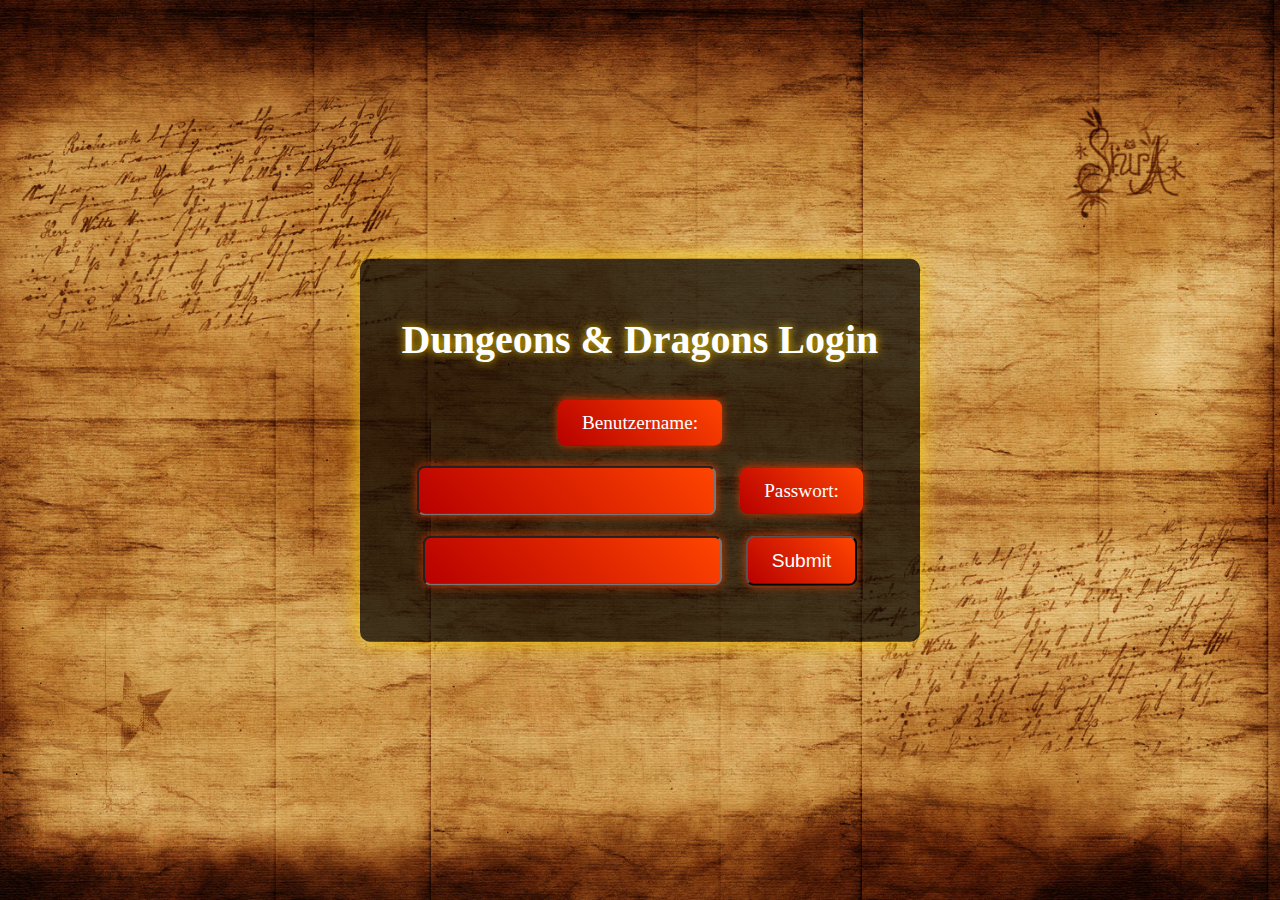
==== Login.html @ 17d9aaa7 "Update Login.html" ====
<!DOCTYPE html>
<html lang="de">
<head>
    <meta charset="UTF-8">
    <meta name="viewport" content="width=device-width, initial-scale=1.0">
    <title>D&D Login</title>
    <link rel="stylesheet" href="style.css">
</head>
<body>    
    <div class="container">
    <h1>Dungeons & Dragons Login</h1>

    <form id="login-form">
        <label class="btn" for="username">Benutzername:</label>
        <input class="btn" type="text" id="username" required>

        <label class="btn" for="password">Passwort:</label>
        <input class="btn" type="password" id="password" required>

        <button class="btn" type="submit">Submit</button>
    </form>

    <p id="error-message" style="color: red;"></p>

    <script>
        document.getElementById("login-form").addEventListener("submit", function(event) {
            event.preventDefault();

            // Liste der Spieler mit zugehörigen Seiten
            const users = {
                "spieler1": { password: "passwort1", page: "spieler1.html" },
                "spieler2": { password: "passwort2", page: "spieler2.html" }
            };

            const username = document.getElementById("username").value;
            const password = document.getElementById("password").value;

            if (users[username] && users[username].password === password) {
                // Login erfolgreich → Speichere Session & leite weiter
                sessionStorage.setItem("loggedInUser", username);
                window.location.href = users[username].page;
            } else {
                document.getElementById("error-message").textContent = "Falscher Benutzername oder Passwort!";
            }
        });
    </script>
</body>
</html>
---- style.css ----
/* Allgemeine Styles */
body {
    font-family: 'Cinzel', serif;
    margin: 0;
    padding: 0;
    background: url('background.jpeg') no-repeat center center fixed;
    background-size: cover;
    color: white;
    text-align: center;
}

/* Container für die Startseite */
.container {
    position: absolute;
    top: 50%;
    left: 50%;
    transform: translate(-50%, -50%);
    background: rgba(0, 0, 0, 0.7);
    padding: 30px;
    border-radius: 10px;
    width: 80%;
    max-width: 500px;
    box-shadow: 0 0 20px rgba(255, 215, 0, 0.8);
}

/* Titel */
h1 {
    font-size: 2.5em;
    text-shadow: 0 0 10px rgba(255, 215, 0, 0.9);
}

/* Buttons */
.buttons {
    margin-top: 20px;
}

.btn {
    display: inline-block;
    padding: 12px 24px;
    margin: 10px;
    text-decoration: none;
    font-size: 1.2em;
    color: white;
    background: linear-gradient(45deg, #b80000, #ff4500);
    border-radius: 8px;
    box-shadow: 0 0 10px rgba(255, 69, 0, 0.7);
    transition: 0.3s ease-in-out;
}

.btn:hover {
    background: linear-gradient(45deg, #ff4500, #b80000);
    box-shadow: 0 0 20px rgba(255, 165, 0, 0.9);
    transform: scale(1.1);
}
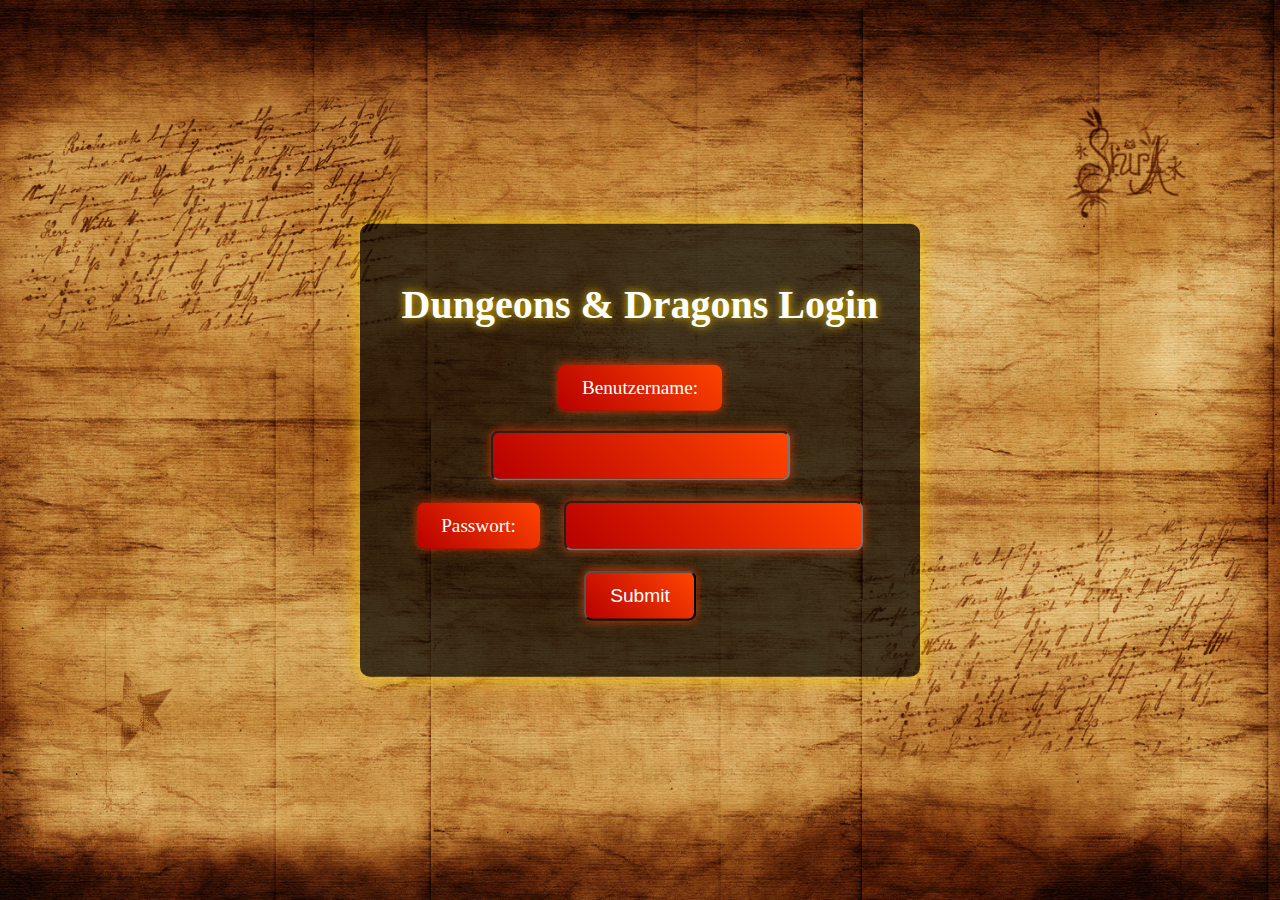
==== commit 62be842d: "Update Login.html" ====
--- a/Login.html
+++ b/Login.html
@@ -13,7 +13,7 @@
     <form id="login-form">
         <label class="btn" for="username">Benutzername:</label>
         <input class="btn" type="text" id="username" required>
-
+<br>
         <label class="btn" for="password">Passwort:</label>
         <input class="btn" type="password" id="password" required>
 
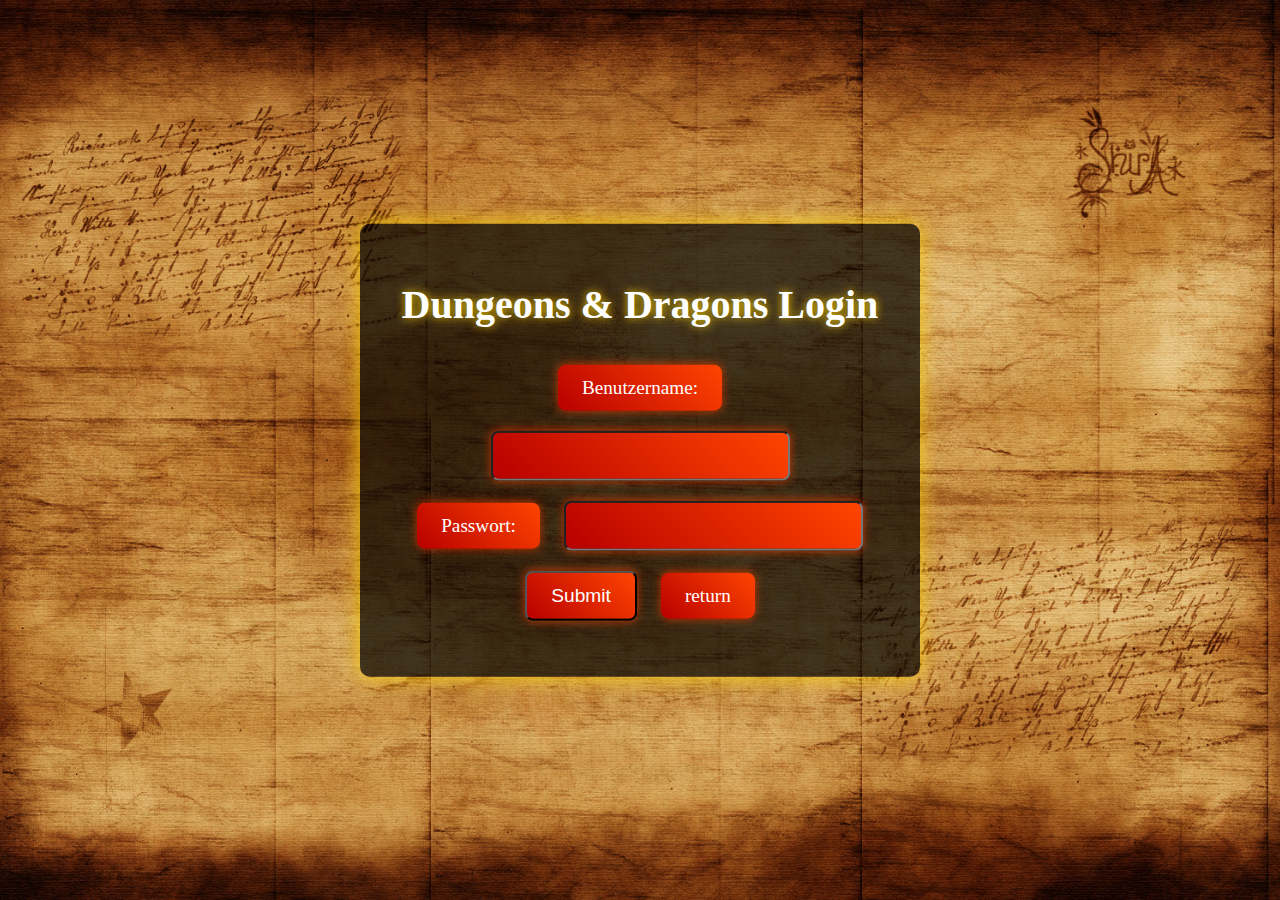
==== commit 2709d0fe: "Update Login.html" ====
--- a/Login.html
+++ b/Login.html
@@ -11,13 +11,14 @@
     <h1>Dungeons & Dragons Login</h1>
 
     <form id="login-form">
-        <label class="btn" for="username">Benutzername:</label>
+        <label class="btn" id="username" for="username">Benutzername:</label>
         <input class="btn" type="text" id="username" required>
 <br>
-        <label class="btn" for="password">Passwort:</label>
+        <label class="btn" id="password" for="password">Passwort:</label>
         <input class="btn" type="password" id="password" required>
 
         <button class="btn" type="submit">Submit</button>
+        <a href="index.html" class="btn">return</a>
     </form>
 
     <p id="error-message" style="color: red;"></p>
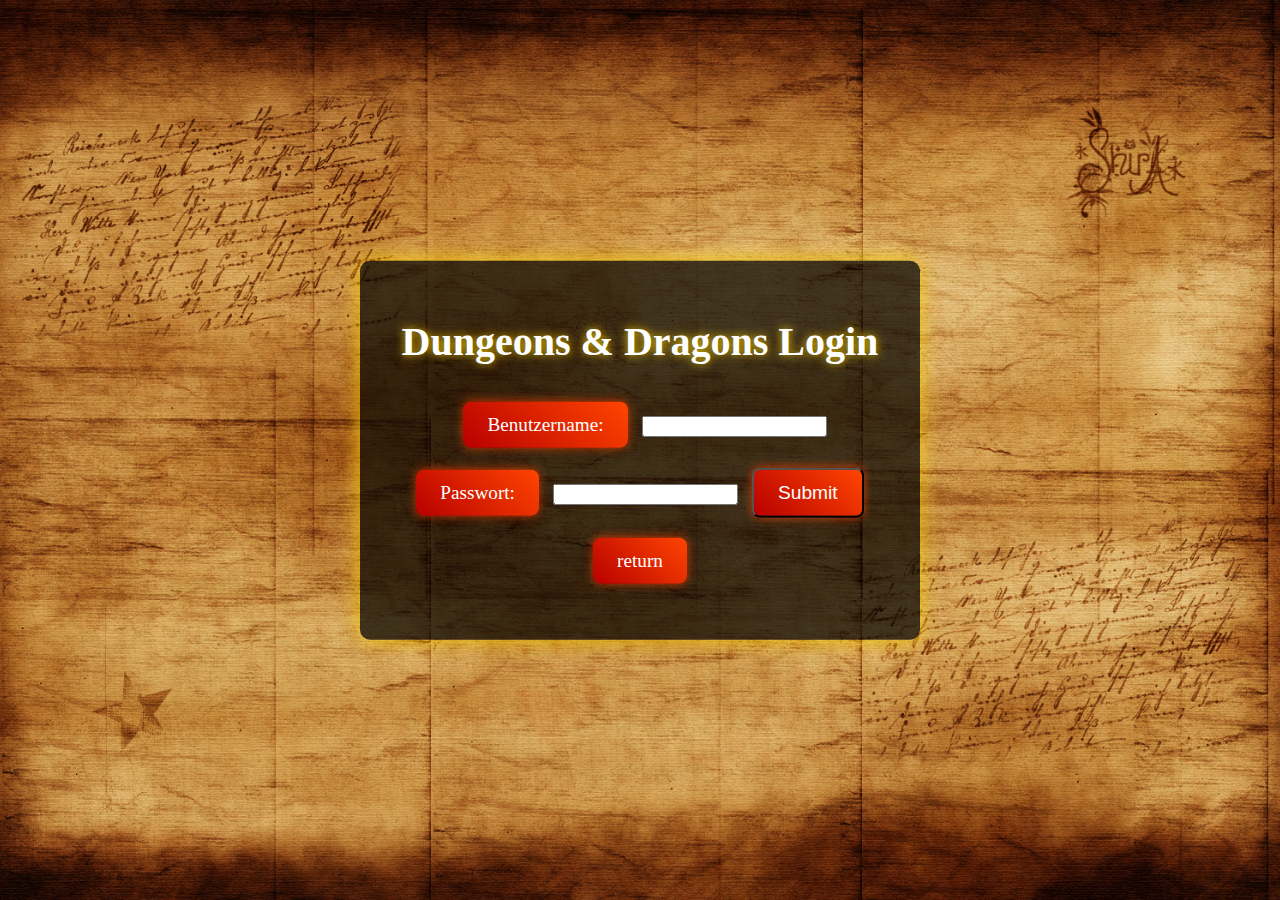
==== commit 7b645eb7: "Update Login.html" ====
--- a/Login.html
+++ b/Login.html
@@ -12,10 +12,10 @@
 
     <form id="login-form">
         <label class="btn" id="username" for="username">Benutzername:</label>
-        <input class="btn" type="text" id="username" required>
+        <input type="text" id="username" required>
 <br>
         <label class="btn" id="password" for="password">Passwort:</label>
-        <input class="btn" type="password" id="password" required>
+        <input type="password" id="password" required>
 
         <button class="btn" type="submit">Submit</button>
         <a href="index.html" class="btn">return</a>
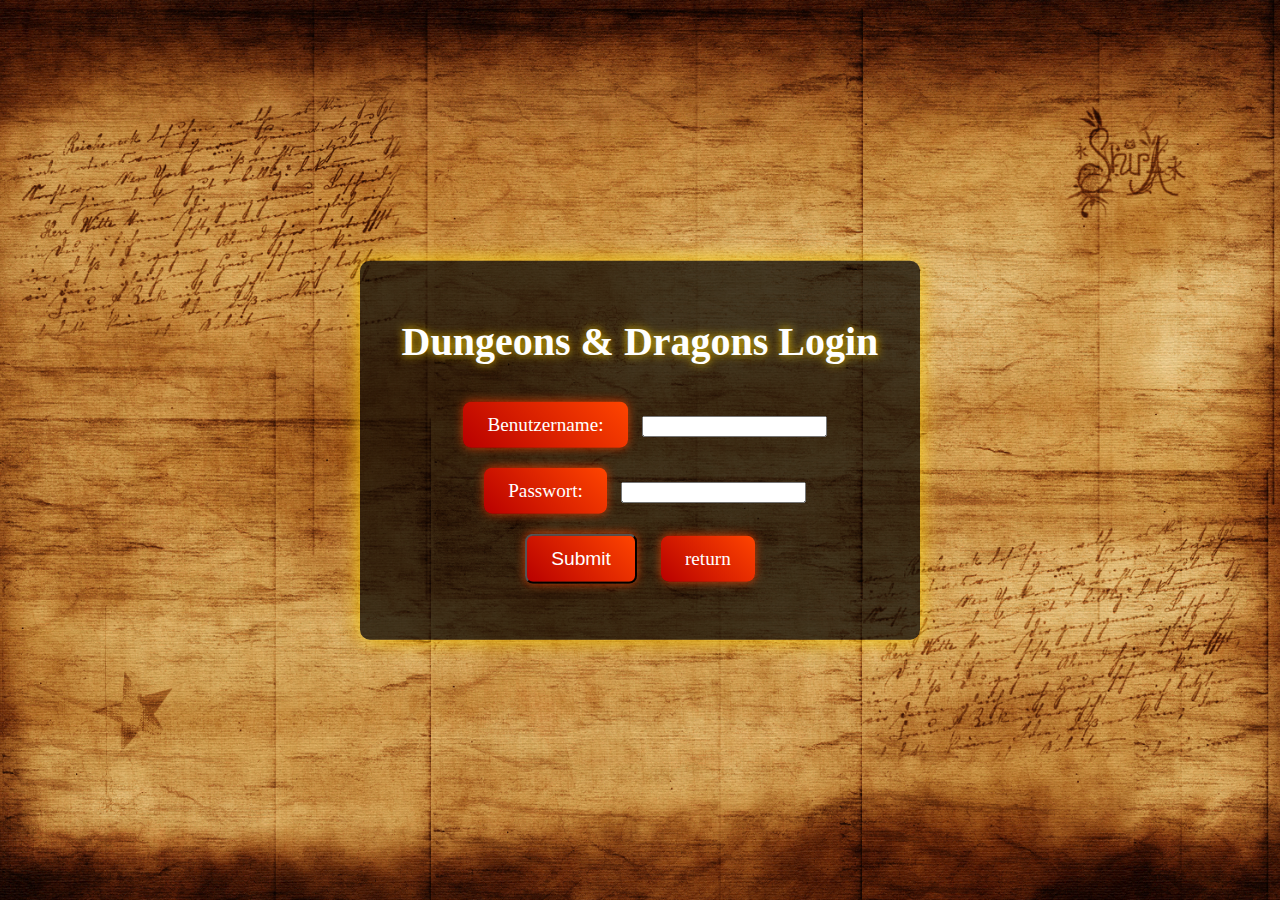
==== commit 007e9a04: "Update Login.html" ====
--- a/Login.html
+++ b/Login.html
@@ -16,7 +16,7 @@
 <br>
         <label class="btn" id="password" for="password">Passwort:</label>
         <input type="password" id="password" required>
-
+<br>
         <button class="btn" type="submit">Submit</button>
         <a href="index.html" class="btn">return</a>
     </form>
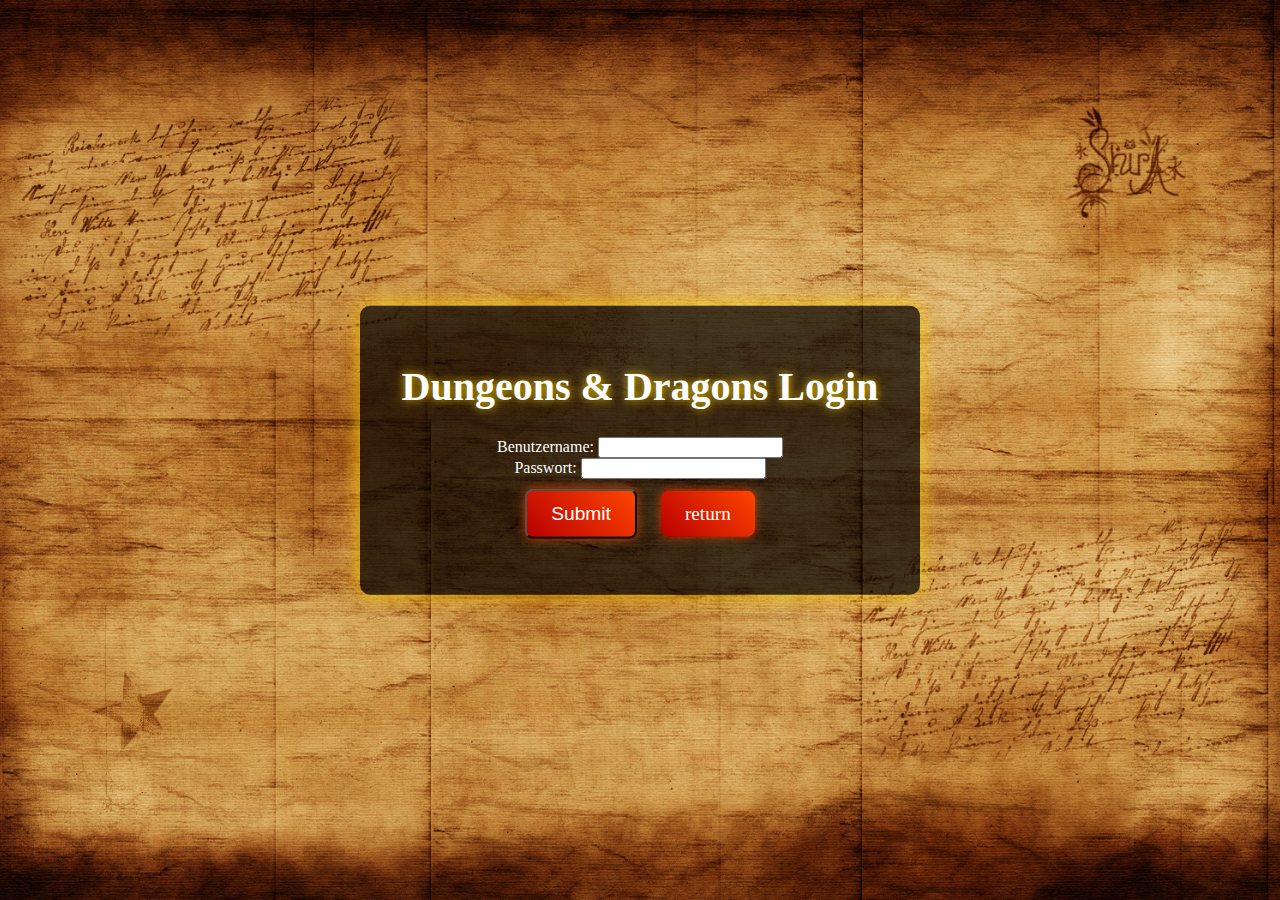
==== commit eaede177: "Update Login.html" ====
--- a/Login.html
+++ b/Login.html
@@ -11,11 +11,11 @@
     <h1>Dungeons & Dragons Login</h1>
 
     <form id="login-form">
-        <label class="btn" id="username" for="username">Benutzername:</label>
-        <input type="text" id="username" required>
+        <label id="username" for="username">Benutzername:</label>
+        <input type="text" name="username" required>
 <br>
-        <label class="btn" id="password" for="password">Passwort:</label>
-        <input type="password" id="password" required>
+        <label id="password" for="password">Passwort:</label>
+        <input type="password" name="password" required>
 <br>
         <button class="btn" type="submit">Submit</button>
         <a href="index.html" class="btn">return</a>
